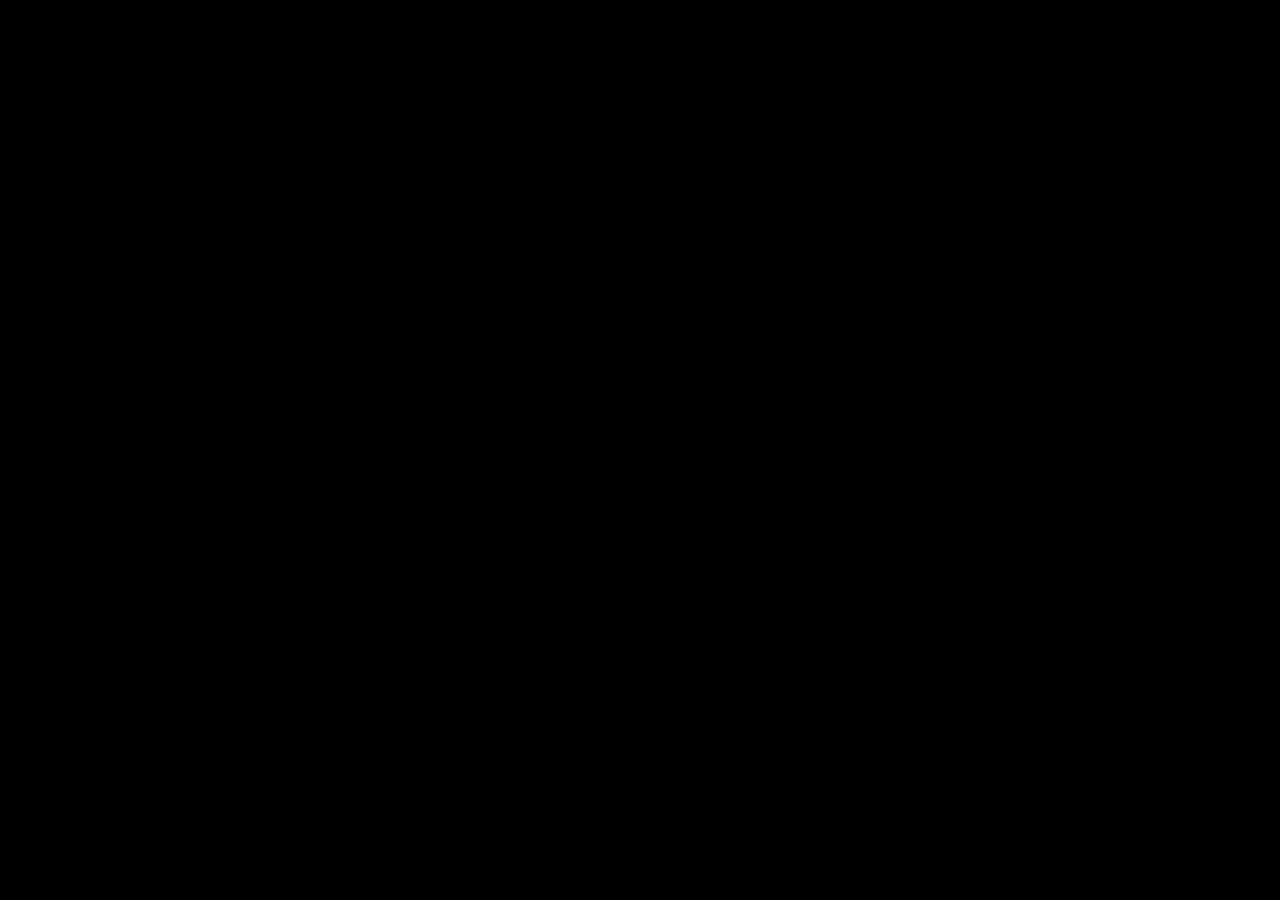
==== Apps/GIS3D/index.html @ e3583d0f "app for GIS3D, supporting various formats, etc" ====
<!DOCTYPE html>
<html lang="en">
<head>
    <!-- Use correct character set. -->
    <meta charset="utf-8">
    <!-- Tell IE to use the latest, best version (or Chrome Frame if pre-IE11). -->
    <meta http-equiv="X-UA-Compatible" content="IE=Edge,chrome=1">
    <!-- Make the application on mobile take up the full browser screen and disable user scaling. -->
    <meta name="viewport" content="width=device-width, initial-scale=1, maximum-scale=1, minimum-scale=1, user-scalable=no">
    <title>ShapeFile Render</title>
    <link rel="shortcut icon" href="favicon.ico" type="image/x-icon" />
    <link rel="stylesheet" href="GIS3D.css" media="screen">
    <script data-main="main" src="../../ThirdParty/requirejs-2.1.9/require.js"></script>
</head>
<body style="background: #000;">
    <div id="cesiumContainer" class="fullWindow"></div>
</body>
</html>
---- Apps/GIS3D/GIS3D.css ----
@import url(../../Source/Widgets/widgets.css);
@import url(../../Source/Widgets/lighter.css);

html {
    height: 100%;
}

body {
    height: 100%;
    width: 100%;
    margin: 0;
    overflow: hidden;
    padding: 0;
    background: #000;
}

.fullWindow {
    position: absolute;
    top: 0;
    left: 0;
    height: 100%;
    width: 100%;
    margin: 0;
    overflow: hidden;
    padding: 0;
    font-family: sans-serif;
}

.loadingIndicator {
    display: block;
    position: absolute;
    top: 50%;
    left: 50%;
    margin-top: -33px;
    margin-left: -33px;
    width: 66px;
    height: 66px;
    background-position: center;
    background-repeat: no-repeat;
    background-image: url(Images/ajax-loader.gif);
}
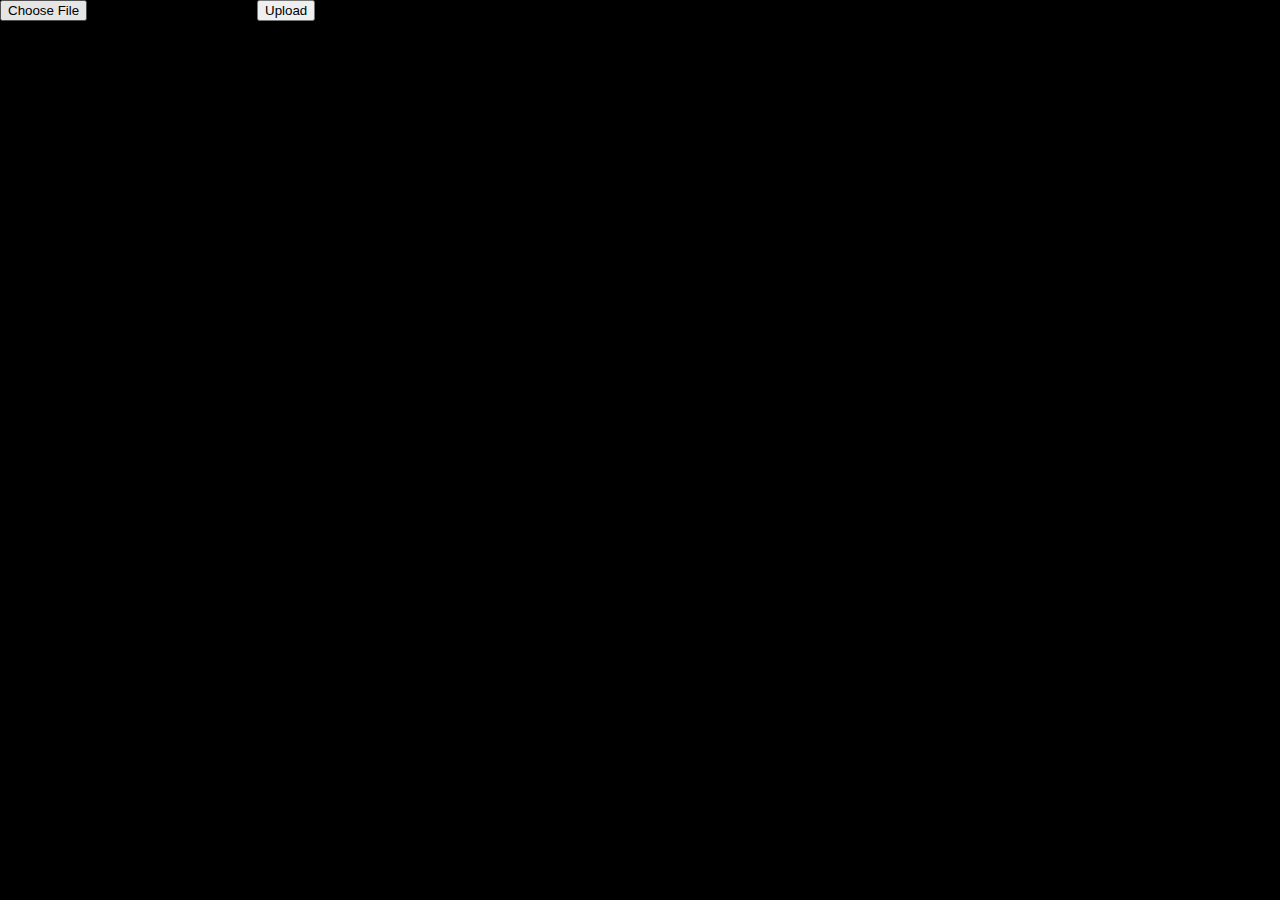
==== commit 22f41502: "added upload button" ====
--- a/Apps/GIS3D/index.html
+++ b/Apps/GIS3D/index.html
@@ -7,12 +7,14 @@
     <meta http-equiv="X-UA-Compatible" content="IE=Edge,chrome=1">
     <!-- Make the application on mobile take up the full browser screen and disable user scaling. -->
     <meta name="viewport" content="width=device-width, initial-scale=1, maximum-scale=1, minimum-scale=1, user-scalable=no">
-    <title>ShapeFile Render</title>
+    <title>GIS3D</title>
     <link rel="shortcut icon" href="favicon.ico" type="image/x-icon" />
     <link rel="stylesheet" href="GIS3D.css" media="screen">
     <script data-main="main" src="../../ThirdParty/requirejs-2.1.9/require.js"></script>
 </head>
 <body style="background: #000;">
     <div id="cesiumContainer" class="fullWindow"></div>
+    <input type="file" id="upload-file" class="cesium-button">
+    <input type="button" id="upload-button" class="cesium-button" value="Upload">
 </body>
 </html>--- a/Apps/GIS3D/GIS3D.css
+++ b/Apps/GIS3D/GIS3D.css
@@ -38,4 +38,10 @@
     background-position: center;
     background-repeat: no-repeat;
     background-image: url(Images/ajax-loader.gif);
+}
+#upload-button{
+    position: relative;
+}
+#upload-file{
+    position: relative;
 }